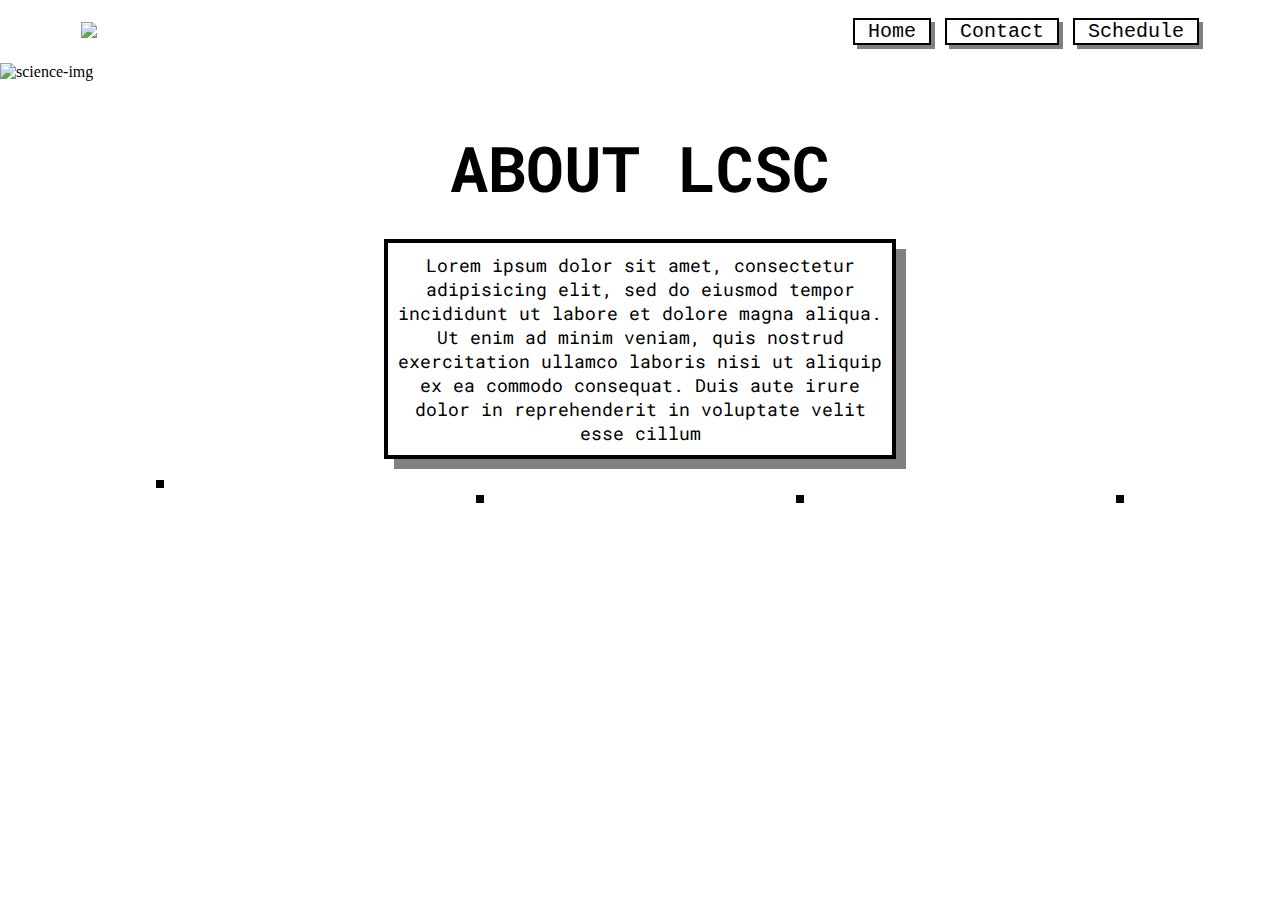
==== index.html @ ecd13ae5 "debugging navbar sizing issues on index page (something about font differ)" ====
<!DOCTYPE html>
<html lang="en" dir="ltr">

<head>
  <meta name=viewport content="width=device-width, initial-scale=1">
  <!--<meta name="viewport" content="width=device-width">-->
  <title>LCSC Home</title>
  <link rel="stylesheet" href="style.css">

  <style>
    @import url('https://fonts.googleapis.com/css2?family=Roboto+Mono:wght@500&display=swap');
  </style>

</head>

<body>
  <nav class="navbar">
    <div><img id="logo" src="assets/science.png" /></div>
    <ul class="navbar-ul">
      <li class="link"><a class="navbar-a" href="index.html">Home</a></li>
      <li class="link"><a class="navbar-a" href="contact.html">Contact</a></li>
      <li class="link"><a class="navbar-a" href="schedule.html">Schedule</a></li>

    </ul>
  </nav>

  <img src="assets/back-sci.jpg" class="background-img" alt="science-img" width="100%" height="500px;">



  <div class="top-container">

    <div class="top-item">
      <h1 class="sc-title">L.C.SCIENCE CLUB</h1>
    </div>

    <div class="top-item">
      <h3 class="sc-sub">WELCOME TO LEWIS AND CLARK'S SCIENCE CLUB WEBSITE!</h3>
    </div>

  </div>

  <h1 class="sc-title-F">L.C.SCIENCE CLUB</h1>
  <h3 class="sc-sub-F">WELCOME TO LEWIS AND CLARK'S SCIENCE CLUB WEBSITE!</h3>

  <h3 id="about">ABOUT LCSC</h3>

  <div class="flex-container">
    <div class="pun-1" class="item-1">
      <img src="assets/sci-pun-1.png" class="pun-spec" alt="">
    </div>
    <div class="flex-item" class="item-2">
      <p>Lorem ipsum dolor sit amet, consectetur adipisicing elit, sed do eiusmod tempor incididunt ut
        labore et dolore magna aliqua. Ut enim ad minim veniam, quis nostrud exercitation ullamco
        laboris nisi ut aliquip ex ea commodo consequat. Duis aute irure dolor in reprehenderit in
        voluptate velit esse cillum</p>
    </div>
    <div class="pun-2" class="item-3">
      <img src="assets/sci-pun-2.jpg" class="pun-spec" alt="">
    </div>

    <div class="pun-3" class="item-4">
      <img src="assets/pun-3.png" class="pun-spec" alt="">
    </div>

    <div class="pun-4" class="item-5">
      <img src="assets/pun-4.png" class="pun-spec" alt="">
    </div>
  </div>





  <!--sylesheet-->


  <style>
    .pun-spec {
      width: 300px;
    }

    .pun-spec,
    .flex-item {
      border: 4px solid black
    }

    .flex-item {
      box-shadow: 10px 10px gray;
    }

    .flex-container {
      display:-webkit-flex;
      display: flex;
      flex-direction: column;
      align-items: center;

    }

    .flex-container div {}

    .pun-1 {
      order: 3;
      margin-top: 30px;
    }

    .pun-2 {
      order: 2;
      margin-top: 0px;
    }

    .pun-3 {
      order: 4;
      margin-top: 30px;
    }

    .pun-4 {
      order: 5;
      margin-top: 30px;

    }

    .flex-item {
      padding: 10px;
      text-align: center;
      order: 1;
      margin-top: 30px;
      margin-bottom: 60px;
      width: 60%;
    }

    .title {
      margin-bottom: 100px;
    }

    .flex-item p {
      font-size: 22px;
      font-family: 'Roboto Mono', monospace;
    }

    @media (min-width:751px) {
      .flex-container {
        display: flex;
        flex-direction: row;
        flex-wrap: wrap;
        justify-content: space-around;

      }

      .pun-spec {
        width: 260px;
      }

      .flex-item {
        width: 40%;
        margin-right: 30%;
        margin-left: 30%;

        margin-bottom: 30px;

        margin-bottom: 0px;

      }

      .flex-item p {
        font-size: 18px;
      }
    }


    }
  </style>










</body>

</html>
---- style.css ----
*{
  margin: 0;
  padding: 0;
}
html,body
{
    width: 100%;
    height: 100%;
    margin: 0px;
    padding: 0px;
    overflow-x: hidden;
}
body{

}
#logo{
  height: 40px;
}
.navbar{
  background-color: white;
  display: flex;
  justify-content: space-around;
  padding-top: 20px;
  padding-bottom: 20px;
  align-items: center;

}
.link{
  list-style: none;
  display: inline;
  padding-left: 10px;
}

.navbar-a{
  padding-right: 13px;
  padding-left: 13px;
  text-decoration: none;
  font-family: monospace;
  color: black;
  border: 2px solid black;
  box-shadow: 2px 2px gray;
}
.navbar-a:hover{
  background-color: #CAC1BC;
}
.sc-title{
  font-family: 'Roboto Mono', monospace;
  letter-spacing: 10px;
  text-align: center;
  color: white;
  font-size: 38px;
  margin-left: 10px;
  margin-bottom: 60px;
  margin-top: 40px;
}
.sc-sub{
  text-align: center;

  font-family: 'Roboto Mono', monospace;
  border: 2px solid #FFC300;
  width: 60%;
  margin-left: 20%;
  margin-right: 20%;
 color: #FFC300;
 padding: 16px;
}
.top-container{
  display: flex;
  flex-direction: column;
  margin-top: -500px;
  margin-bottom: 400px;
}

#about{
  font-family: 'Roboto Mono', monospace;
  text-align: center;
  font-size: 63px;

  margin-bottom: 0px;
  margin-top: -180px;
}
@media (min-width: 535px) {
  #about{
    margin-top: -100px;
  }
}
/* NAV BAR STYLING FOR NONMOBILE */
@media (max-width:1024px) {
  .sc-sub-F{
    display: none;
  }
  .sc-title-F{
    display: none;
  }
}
@media (min-width:1025px)  and (-webkit-min-device-pixel-ratio: 1) {
  #logo{
    margin-left: -200px;
    height: 60px;
  }
  .navbar-ul{
    margin-right: -200px;
  }
  .navbar-a{
    font-size: 20px;
    box-shadow: 4px 4px gray;
  }
  .sc-sub{
    display: none;
  }
  .sc-title{
    display: none;
  }
  .sc-sub-F{
    text-align: center;
    position: sticky;
    font-family:
     'Roboto Mono', monospace;
    border: 2px solid #FFC300;
    color: #FFC300;
    padding-top: 20px;
    padding-bottom: 20px;
    letter-spacing: 4px;
    font-size: 20px;
    width: 60%;
    margin-left: 30%;
    margin-right: 10%;
    margin-top: 100px;
  }
  .sc-title-F{
    letter-spacing: 10px;
    font-family: 'Roboto Mono', monospace;
    color: white;
    font-size: 60px;
    margin-top: -300px;
    margin-left: 20px;
  }
  #about{
    margin-top: -130px;
    padding-top: 300px;
  }

}



        /* if you want it vertically middle of the navbar. */
}
.link{
  padding-top: 30px;
  float: right;
}



.background-img{
  margin: 0;
  padding: 0;
}
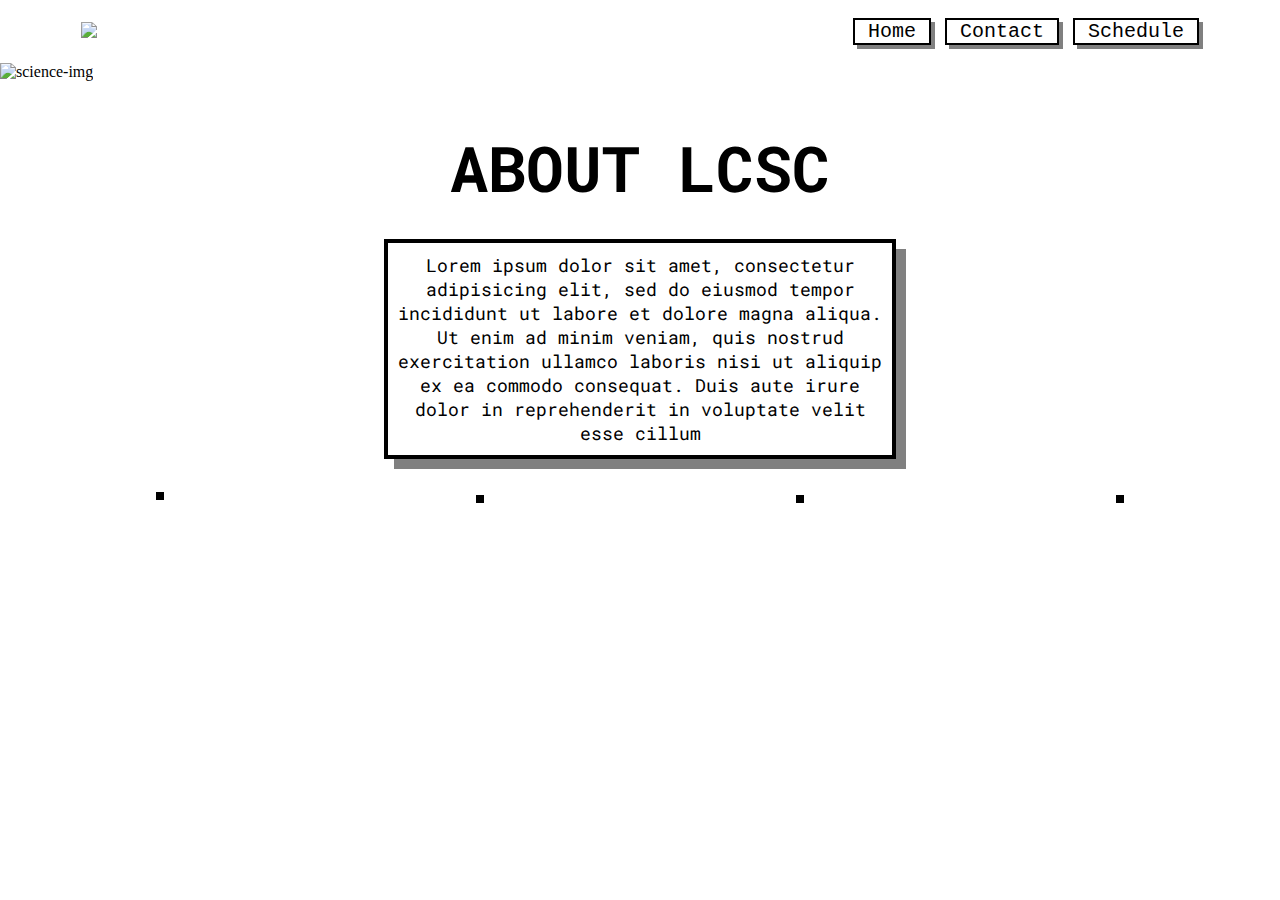
==== commit 42eae3b1: "some style updates" ====
--- a/index.html
+++ b/index.html
@@ -165,6 +165,9 @@
       .flex-item p {
         font-size: 18px;
       }
+      .pun-2{
+        margin-top: 24px;
+      }
     }
 
 
